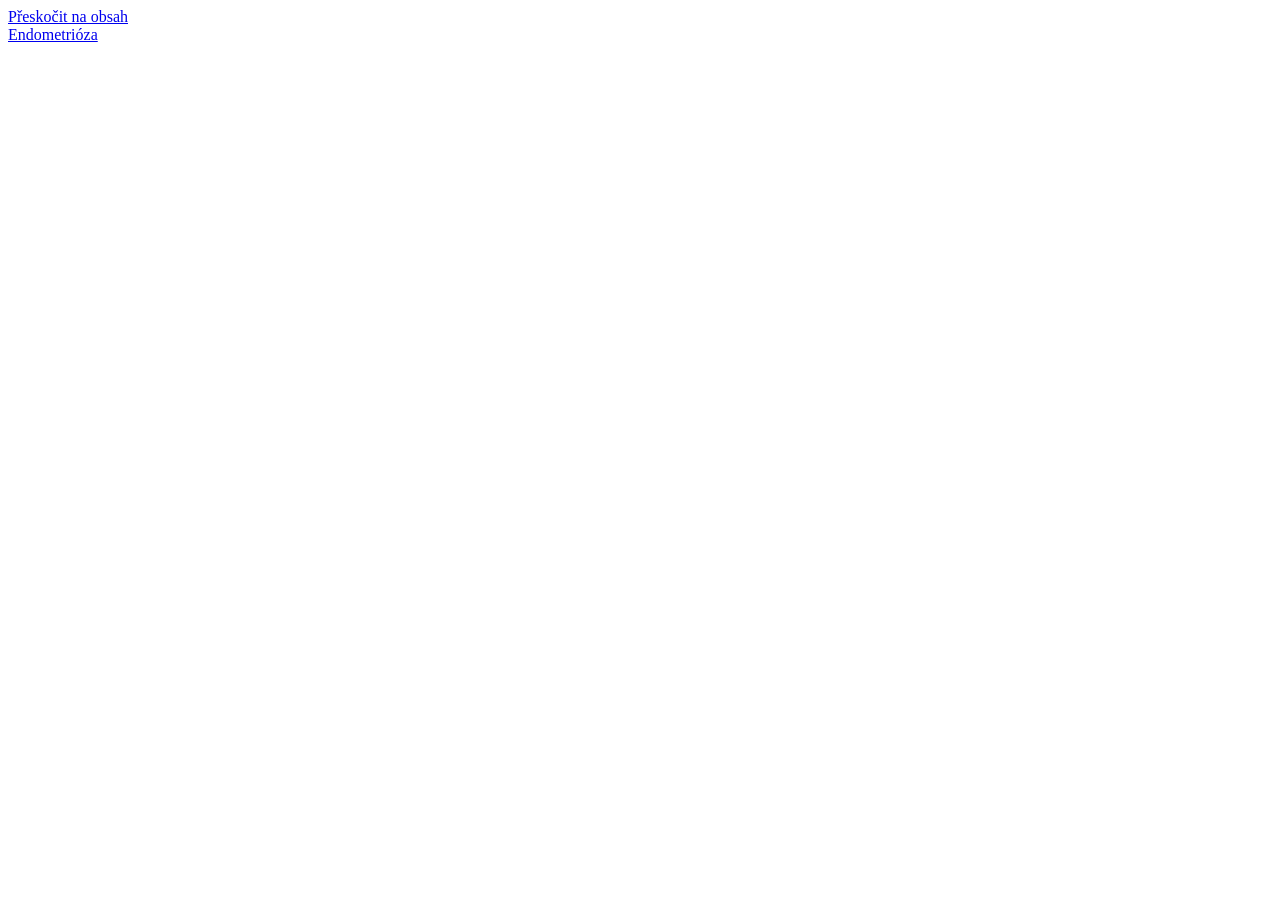
==== quiz/site/index.html @ d48c5449 "quiz: a site bar, a footer, and four palettes to choose from Analytics on: gaMeasurementId is set to" ====
<!doctype html>
<html lang="cs">
<head>
<meta charset="utf-8">
<meta name="viewport" content="width=device-width, initial-scale=1, viewport-fit=cover">
<meta name="color-scheme" content="light dark">
<meta name="robots" content="noindex, nofollow">
<title>Dotazník</title>
<!-- Before the stylesheet, and not deferred: this sets data-theme so the correct
     palette is the first thing painted. See js/theme.js for why it is a file
     and not an inline block. -->
<script src="/js/theme.js"></script>
<link rel="stylesheet" href="/css/style.css">
<link rel="icon" href="data:,">
</head>
<body>

<a class="skip" href="#screen">Přeskočit na obsah</a>

<header id="sitebar">
  <div class="sitebar-row">
    <a class="sitebar__brand" id="brand" href="/">Endometrióza</a>
    <div class="themes" id="themes" role="group" aria-label="Barevné téma"></div>
    <nav class="lang lang--bar" id="sitebar-lang"></nav>
  </div>
</header>

<header id="bar" hidden>
  <div class="bar-row">
    <button id="back" class="icon-btn" type="button" aria-label="Zpět">
      <svg viewBox="0 0 24 24" aria-hidden="true"><path d="M15 5l-7 7 7 7"/></svg>
    </button>
    <div class="progress" role="progressbar" aria-valuemin="0" aria-valuemax="100" aria-valuenow="0">
      <div id="progress-fill"></div>
    </div>
    <span id="progress-text" class="progress-text">0 / 0</span>
  </div>
  <div id="saved" class="saved" aria-live="polite"></div>
</header>

<main id="screen" tabindex="-1"></main>

<footer class="sitefoot" id="sitefoot" hidden></footer>

<noscript>
  <div class="noscript">
    <p>Tento dotazník potřebuje zapnutý JavaScript. Odpovědi se totiž ukládají
       průběžně, abyste mohla kdykoli přestat a vrátit se později.</p>
    <p>This questionnaire needs JavaScript enabled, so that your answers save as
       you go and you can stop and come back later.</p>
  </div>
</noscript>

<script src="/js/config.js"></script>
<!-- theme.js already ran in <head>; app.js reuses the globals it defined. -->
<script src="/js/i18n.js"></script>
<script src="/js/bodymap.js"></script>
<script src="/js/app.js"></script>
</body>
</html>
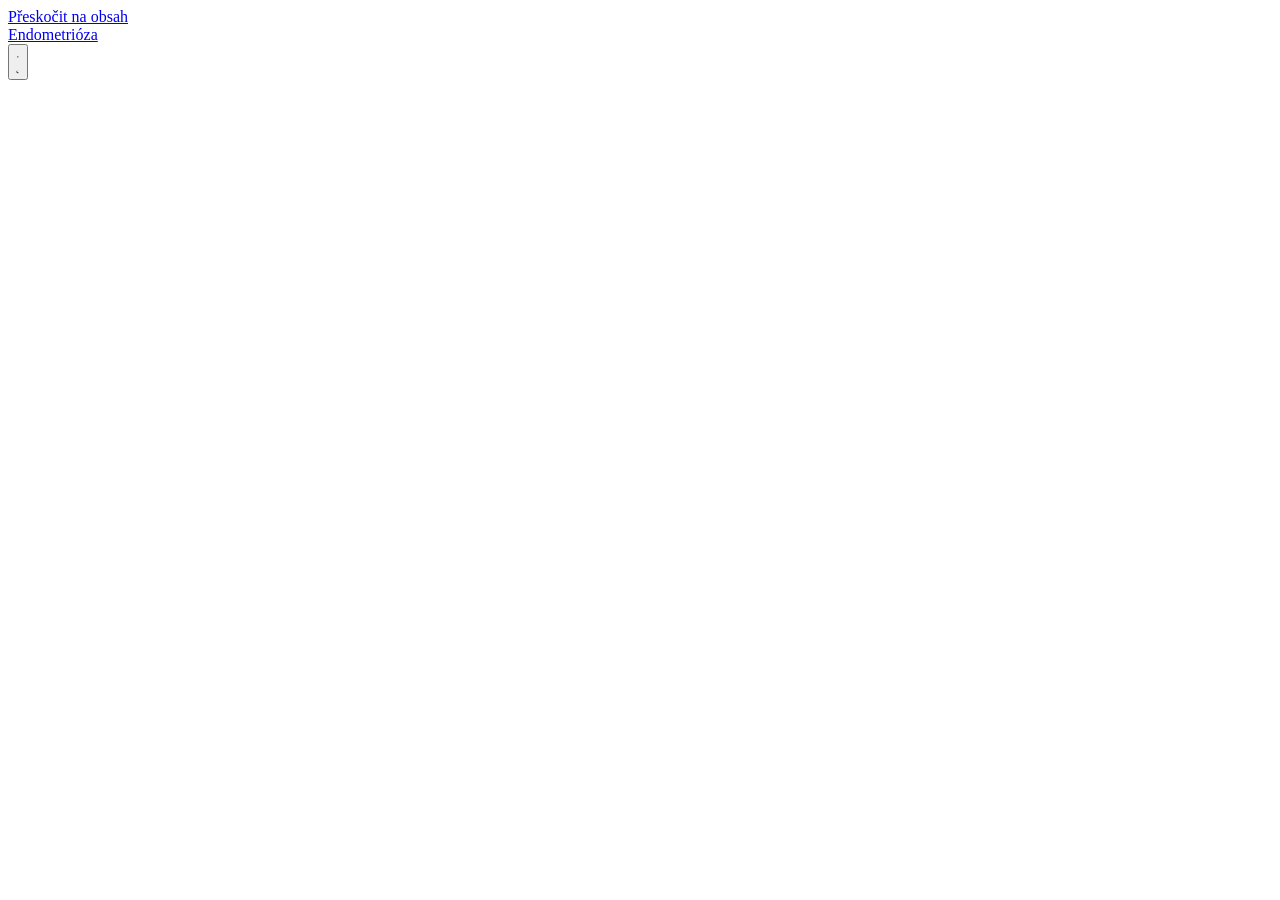
==== commit cafeba5b: "quiz: fix Caprasimo's missing Czech glyphs, body-map toggle, add theme switch Three issues found tes" ====
--- a/quiz/site/index.html
+++ b/quiz/site/index.html
@@ -6,12 +6,39 @@
 <meta name="color-scheme" content="light dark">
 <meta name="robots" content="noindex, nofollow">
 <title>Dotazník</title>
-<!-- Before the stylesheet, and not deferred: this sets data-theme so the correct
-     palette is the first thing painted. See js/theme.js for why it is a file
-     and not an inline block. -->
+
+<!-- Link preview. This is what a pasted link looks like in Messenger, WhatsApp
+     or an Instagram DM — which is how this survey is actually distributed, so it
+     is worth more here than on a site people reach by searching.
+
+     noindex above and these tags are not in conflict: the preview bots read Open
+     Graph and generate a card, they do not index. robots.txt allows them by name
+     for exactly that reason.
+
+     og:url is the chooser rather than a specific questionnaire, because a shared
+     link should let people pick. Absolute URLs are required — a relative
+     og:image is ignored by most scrapers. -->
+<meta property="og:type" content="website">
+<meta property="og:site_name" content="quiz.dobsinsky.xyz">
+<meta property="og:locale" content="cs_CZ">
+<meta property="og:locale:alternate" content="en_GB">
+<meta property="og:url" content="https://quiz.dobsinsky.xyz/">
+<meta property="og:title" content="Co víte o endometrióze?">
+<meta property="og:description" content="Anonymní dotazník pro odbornou práci. Dvanáct otázek — u každé se hned dozvíte, jak to je.">
+<meta property="og:image" content="https://quiz.dobsinsky.xyz/img/og.png">
+<meta property="og:image:width" content="1200">
+<meta property="og:image:height" content="630">
+<meta property="og:image:alt" content="Co víte o endometrióze? Anonymní dotazník.">
+<meta name="twitter:card" content="summary_large_image">
+
+<link rel="icon" href="/favicon.svg" type="image/svg+xml">
+<!-- Before the stylesheet, and not deferred, so the survey's colours are the
+     first thing painted rather than a flash of the default. palette.js derives
+     the palette and clamps contrast; theme.js replays the cached accent. Both
+     are files, not inline blocks, because the CSP is script-src 'self'. -->
+<script src="/js/palette.js"></script>
 <script src="/js/theme.js"></script>
 <link rel="stylesheet" href="/css/style.css">
-<link rel="icon" href="data:,">
 </head>
 <body>
 
@@ -20,8 +47,16 @@
 <header id="sitebar">
   <div class="sitebar-row">
     <a class="sitebar__brand" id="brand" href="/">Endometrióza</a>
-    <div class="themes" id="themes" role="group" aria-label="Barevné téma"></div>
     <nav class="lang lang--bar" id="sitebar-lang"></nav>
+    <button id="theme-toggle" class="icon-btn" type="button">
+      <svg class="theme-icon theme-icon--sun" viewBox="0 0 24 24" aria-hidden="true">
+        <circle cx="12" cy="12" r="4"/>
+        <path d="M12 2v2M12 20v2M4.9 4.9l1.4 1.4M17.7 17.7l1.4 1.4M2 12h2M20 12h2M4.9 19.1l1.4-1.4M17.7 6.3l1.4-1.4"/>
+      </svg>
+      <svg class="theme-icon theme-icon--moon" viewBox="0 0 24 24" aria-hidden="true">
+        <path d="M20 14.5A8.5 8.5 0 1 1 9.5 4a7 7 0 0 0 10.5 10.5Z"/>
+      </svg>
+    </button>
   </div>
 </header>
 
